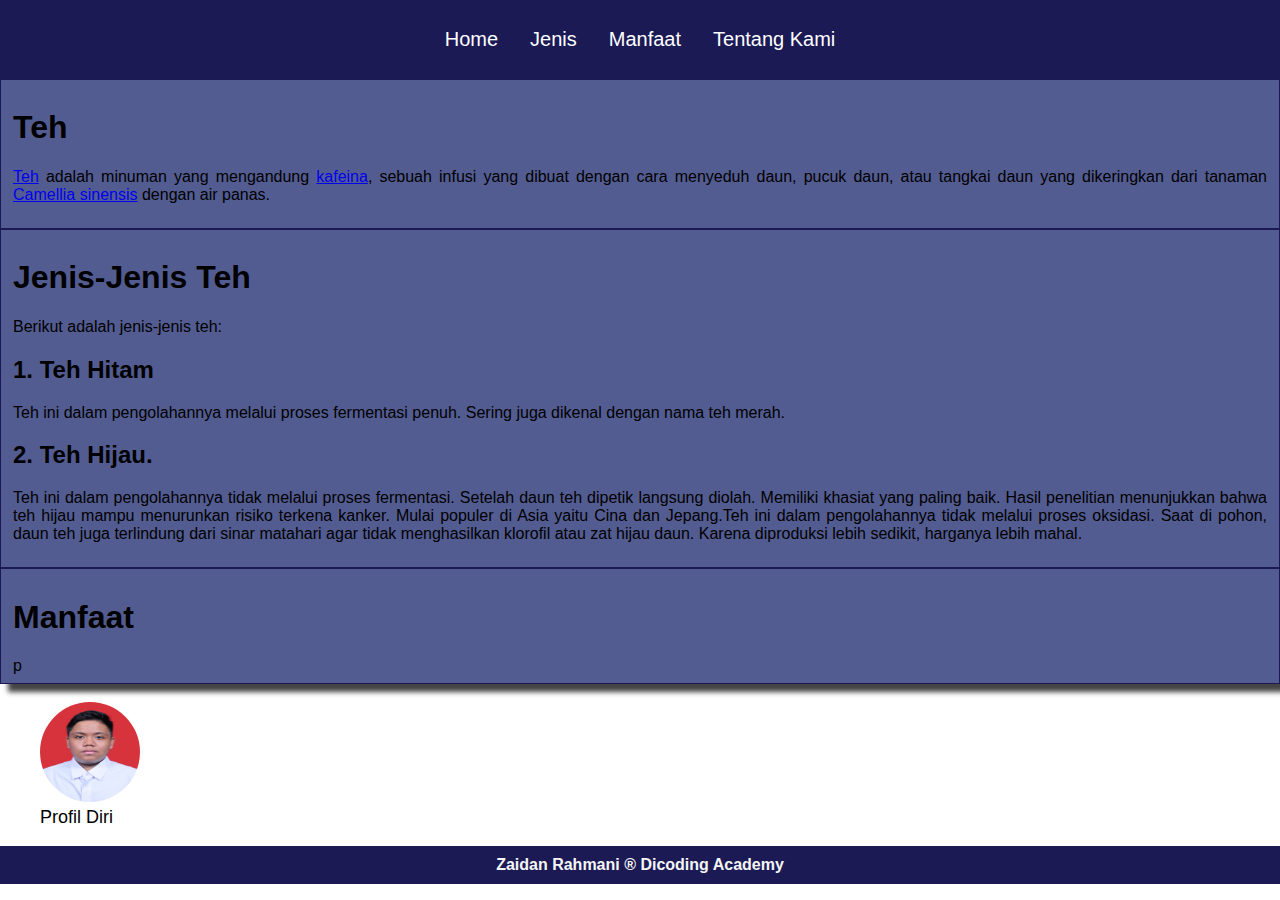
==== tugas-akhir/index.html @ 9f46e0f0 "Add files via upload" ====
<!DOCTYPE html>
<html lang="en">
  <head>
    <meta charset="UTF-8" />
    <meta name="viewport" content="width=device-width, initial-scale=1.0" />
    <title>Teh</title>
    <link rel="icon" href="img/Modern Initial MB Logo.png">
    <link rel="stylesheet" href="styles/style.css" />
  </head>
  <body>
    <header class="container">
      <nav class="navbar">
        <ul>
          <li><a href="#home">Home</a></li>
          <li><a href="#jenis">Jenis</a></li>
          <li><a href="#manfaat">Manfaat</a></li>
          <li><a href="#tentang">Tentang Kami</a></li>
        </ul>
      </nav>
    </header>
    <main>
      <div class="content">
        <article id="home" class="utama">
          <h1>Teh</h1>
          <p>
            <a
              href="https://dinkes.kalbarprov.go.id/artikel/manfaat-teh-bagi-tubuh/"
              >Teh</a
            >
            adalah minuman yang mengandung
            <a href="https://id.wikipedia.org/wiki/Kafeina">kafeina</a>, sebuah
            infusi yang dibuat dengan cara menyeduh daun, pucuk daun, atau
            tangkai daun yang dikeringkan dari tanaman
            <a href="https://id.wikipedia.org/wiki/Tanaman_teh"
              >Camellia sinensis</a
            >
            dengan air panas.
          </p>
        </article>
        <article id="jenis" class="utama">
          <h1>Jenis-Jenis Teh</h1>
          <p>Berikut adalah jenis-jenis teh:</p>
          <h2>1. Teh Hitam</h2>
          <p>
            Teh ini dalam pengolahannya melalui proses fermentasi penuh. Sering
            juga dikenal dengan nama teh merah.
          </p>
          <h2>2. Teh Hijau.</h2>
          <p>
            Teh ini dalam pengolahannya tidak melalui proses fermentasi. Setelah
            daun teh dipetik langsung diolah. Memiliki khasiat yang paling baik.
            Hasil penelitian menunjukkan bahwa teh hijau mampu menurunkan risiko
            terkena kanker. Mulai populer di Asia yaitu Cina dan Jepang.Teh ini
            dalam pengolahannya tidak melalui proses oksidasi. Saat di pohon,
            daun teh juga terlindung dari sinar matahari agar tidak menghasilkan
            klorofil atau zat hijau daun. Karena diproduksi lebih sedikit,
            harganya lebih mahal.
          </p>
        </article>
        <article id="manfaat" class="utama">
          <h1>Manfaat</h1>
          p
        </article>
      </div>
    </main>
    <aside>
      <article id="tentang">
        <header>
          <figure>
            <img src="img/z.jpg" alt="profil">
            <figcaption>Profil Diri</figcaption>
          </figure>
        </header>
      </article>
  </body>
  <footer>Zaidan Rahmani &#174; Dicoding Academy</footer>
</html>
---- tugas-akhir/styles/style.css ----
*,
*::before,
*::after {
  box-sizing: border-box;
}

body {
  font-family: Arial, Helvetica, sans-serif;
  margin: 0;
  flex-direction: column;
  color: black;
}

.container {
  margin: 0;
  width: 100%;
  background-color: #1b1a55;
  color: whitesmoke;
}

nav.navbar {
  display: flex;
  flex: 1;
  padding: 8px;

  max-width: 1000px;
  margin-inline: auto;
  justify-content: center;
  font-size: 20px;
}

.navbar ul {
  gap: 1.5rem 2rem;
  display: flex;
  flex-direction: row;
  padding: 0;
}
.navbar li a {
  text-decoration: none;
  color: white;
}
.navbar li {
  list-style-type: none;
}

.navbar li a:hover {
  color: #535c91;
  transition: all 0.2s ease-in;
}

article.utama {
  background-color: #535c91;
}

footer {
  padding: 10px;
  color: whitesmoke;
  font-size: medium;
  background-color: #1b1a55;
  text-align: center;
  font-weight: bold;
}

.content p {
  text-align: justify;
}

.utama {
  border: 1px solid #1b1a55;
  box-shadow: 8px 8px 5px #444;
  padding: 8px 12px;
}

#tentang {
  width: 100%;
  font-size: 18px;
  margin: 0;
  justify-content: ;
  align-items: center;
}

#tentang img {
  border-radius: 50px;
  width: 100px;
  height: 100px;
}
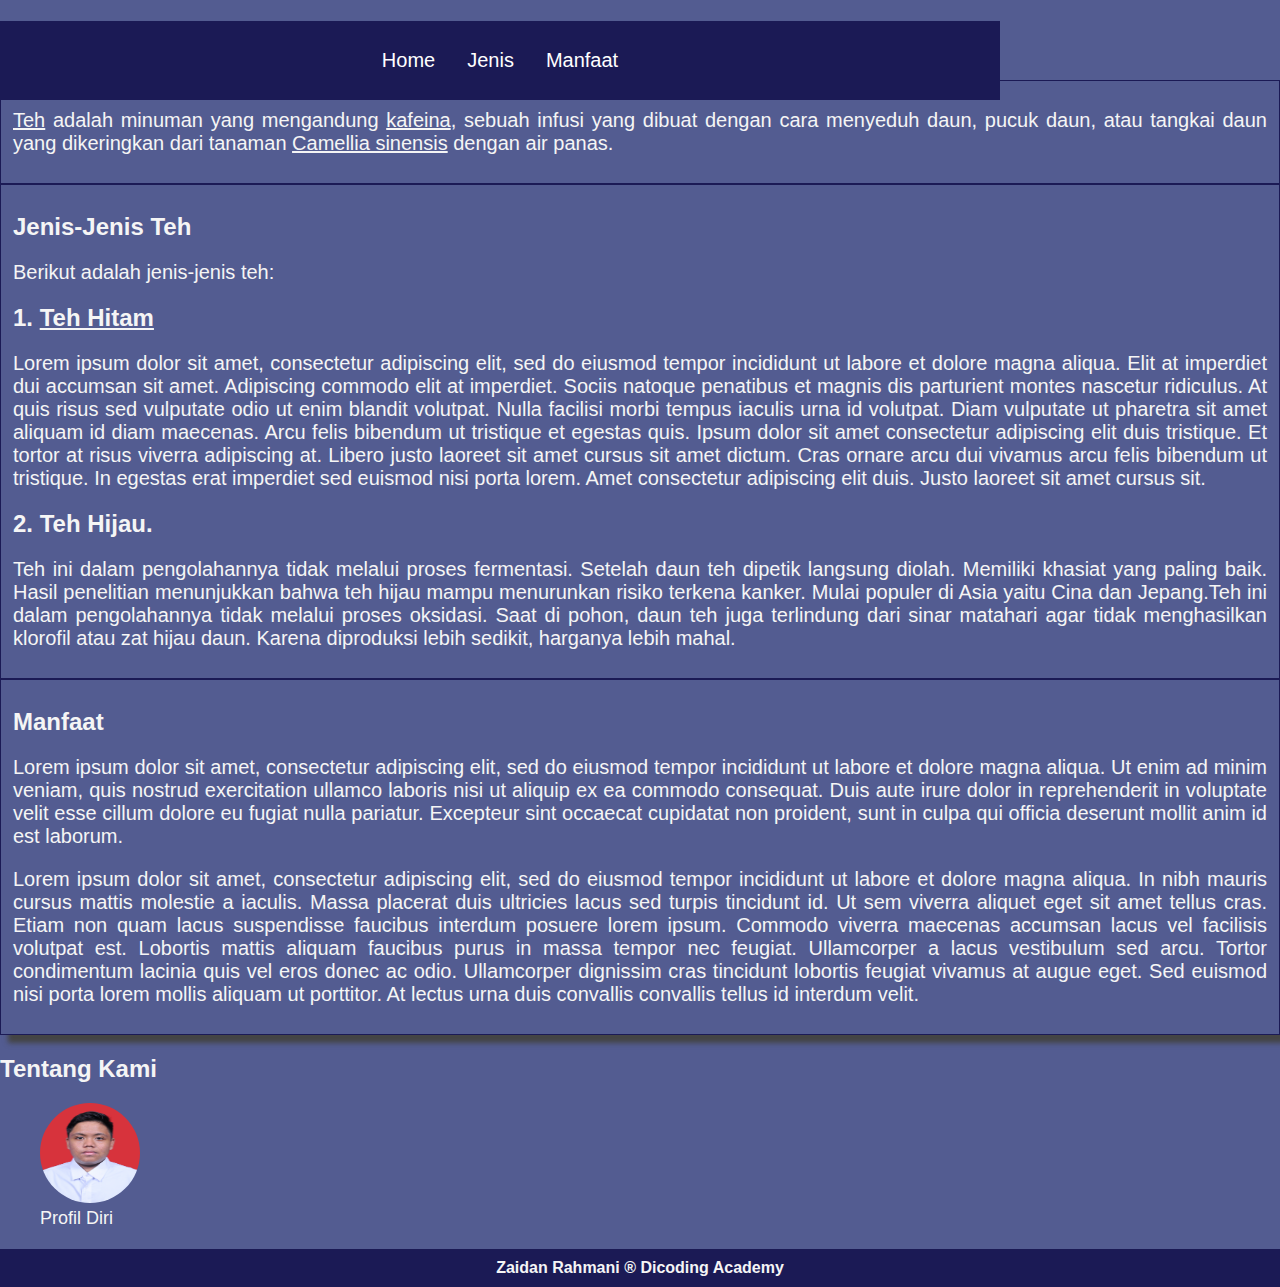
==== commit c27101de: "Add files via upload" ====
--- a/tugas-akhir/index.html
+++ b/tugas-akhir/index.html
@@ -14,14 +14,14 @@
           <li><a href="#home">Home</a></li>
           <li><a href="#jenis">Jenis</a></li>
           <li><a href="#manfaat">Manfaat</a></li>
-          <li><a href="#tentang">Tentang Kami</a></li>
         </ul>
       </nav>
     </header>
+    
+    <h1>Teh</h1>
     <main>
       <div class="content">
         <article id="home" class="utama">
-          <h1>Teh</h1>
           <p>
             <a
               href="https://dinkes.kalbarprov.go.id/artikel/manfaat-teh-bagi-tubuh/"
@@ -37,13 +37,21 @@
             dengan air panas.
           </p>
         </article>
-        <article id="jenis" class="utama">
-          <h1>Jenis-Jenis Teh</h1>
+        <article class="utama">
+          <div id="jenis">
+          <h2>Jenis-Jenis Teh</h2>
           <p>Berikut adalah jenis-jenis teh:</p>
-          <h2>1. Teh Hitam</h2>
+          <h2>1. 
+            <a href="https://id.wikipedia.org/wiki/Teh_hitam">Teh Hitam</a></h2>
           <p>
-            Teh ini dalam pengolahannya melalui proses fermentasi penuh. Sering
-            juga dikenal dengan nama teh merah.
+            Lorem ipsum dolor sit amet, consectetur adipiscing elit, sed do eiusmod tempor incididunt ut labore et dolore magna aliqua. 
+            Elit at imperdiet dui accumsan sit amet. Adipiscing commodo elit at imperdiet. 
+            Sociis natoque penatibus et magnis dis parturient montes nascetur ridiculus. 
+            At quis risus sed vulputate odio ut enim blandit volutpat. Nulla facilisi morbi tempus iaculis urna id volutpat. 
+            Diam vulputate ut pharetra sit amet aliquam id diam maecenas. Arcu felis bibendum ut tristique et egestas quis. 
+            Ipsum dolor sit amet consectetur adipiscing elit duis tristique. Et tortor at risus viverra adipiscing at. 
+            Libero justo laoreet sit amet cursus sit amet dictum. Cras ornare arcu dui vivamus arcu felis bibendum ut tristique. 
+            In egestas erat imperdiet sed euismod nisi porta lorem. Amet consectetur adipiscing elit duis. Justo laoreet sit amet cursus sit.
           </p>
           <h2>2. Teh Hijau.</h2>
           <p>
@@ -56,22 +64,39 @@
             klorofil atau zat hijau daun. Karena diproduksi lebih sedikit,
             harganya lebih mahal.
           </p>
+        </div>
         </article>
         <article id="manfaat" class="utama">
-          <h1>Manfaat</h1>
-          p
+          <h2>Manfaat</h2>
+          <p>Lorem ipsum dolor sit amet, consectetur adipiscing elit, sed do eiusmod tempor incididunt ut labore et dolore magna aliqua. 
+            Ut enim ad minim veniam, quis nostrud exercitation ullamco laboris nisi ut aliquip ex ea commodo consequat. 
+            Duis aute irure dolor in reprehenderit in voluptate velit esse cillum dolore eu fugiat nulla pariatur. 
+            Excepteur sint occaecat cupidatat non proident, sunt in culpa qui officia deserunt mollit anim id est laborum.
+          </p>
+          <p>
+            Lorem ipsum dolor sit amet, consectetur adipiscing elit, sed do eiusmod tempor incididunt ut labore et dolore magna aliqua. 
+            In nibh mauris cursus mattis molestie a iaculis. Massa placerat duis ultricies lacus sed turpis tincidunt id. 
+            Ut sem viverra aliquet eget sit amet tellus cras. Etiam non quam lacus suspendisse faucibus interdum posuere lorem ipsum. 
+            Commodo viverra maecenas accumsan lacus vel facilisis volutpat est. 
+            Lobortis mattis aliquam faucibus purus in massa tempor nec feugiat. Ullamcorper a lacus vestibulum sed arcu. 
+            Tortor condimentum lacinia quis vel eros donec ac odio. Ullamcorper dignissim cras tincidunt lobortis feugiat vivamus at augue eget. 
+            Sed euismod nisi porta lorem mollis aliquam ut porttitor. At lectus urna duis convallis convallis tellus id interdum velit.
+          </p>
         </article>
       </div>
     </main>
     <aside>
-      <article id="tentang">
+      <article class="tentang">
         <header>
+          <h2>Tentang Kami</h2>
           <figure>
             <img src="img/z.jpg" alt="profil">
             <figcaption>Profil Diri</figcaption>
           </figure>
         </header>
+        
       </article>
+      
+    <footer>Zaidan Rahmani &#174; Dicoding Academy</footer>
   </body>
-  <footer>Zaidan Rahmani &#174; Dicoding Academy</footer>
 </html>
--- a/tugas-akhir/styles/style.css
+++ b/tugas-akhir/styles/style.css
@@ -5,17 +5,28 @@
 }
 
 body {
+  margin: 0;
+  padding: 0;
   font-family: Arial, Helvetica, sans-serif;
-  margin: 0;
+  font-size: 20px;
+
   flex-direction: column;
-  color: black;
+  color: whitesmoke;
+
+  background-color: #535c91;
 }
 
-.container {
-  margin: 0;
+h1 {
+  font-size: 32px;
+}
+h2 {
+  font-size: 24px;
+}
+
+.navbar {
   width: 100%;
+  position: fixed;
   background-color: #1b1a55;
-  color: whitesmoke;
 }
 
 nav.navbar {
@@ -28,7 +39,8 @@
   justify-content: center;
   font-size: 20px;
 }
-
+nav.navbar :hover {
+}
 .navbar ul {
   gap: 1.5rem 2rem;
   display: flex;
@@ -47,18 +59,28 @@
   color: #535c91;
   transition: all 0.2s ease-in;
 }
+.utama a {
+  text-decoration: underline;
+  color: whitesmoke;
+}
+
+.utama a:hover {
+  color: #1b1a55;
+  transition: all 0.3s ease-in-out;
+}
 
 article.utama {
   background-color: #535c91;
 }
 
 footer {
+  width: 100%;
   padding: 10px;
-  color: whitesmoke;
   font-size: medium;
   background-color: #1b1a55;
   text-align: center;
   font-weight: bold;
+  position: absolute;
 }
 
 .content p {
@@ -71,16 +93,19 @@
   padding: 8px 12px;
 }
 
-#tentang {
-  width: 100%;
-  font-size: 18px;
+.tentang {
+  width: 50%;
   margin: 0;
-  justify-content: ;
-  align-items: center;
+  display: flex;
+  flex-direction: column;
 }
 
-#tentang img {
+.tentang img {
   border-radius: 50px;
   width: 100px;
   height: 100px;
 }
+
+figcaption {
+  font-size: 18px;
+}
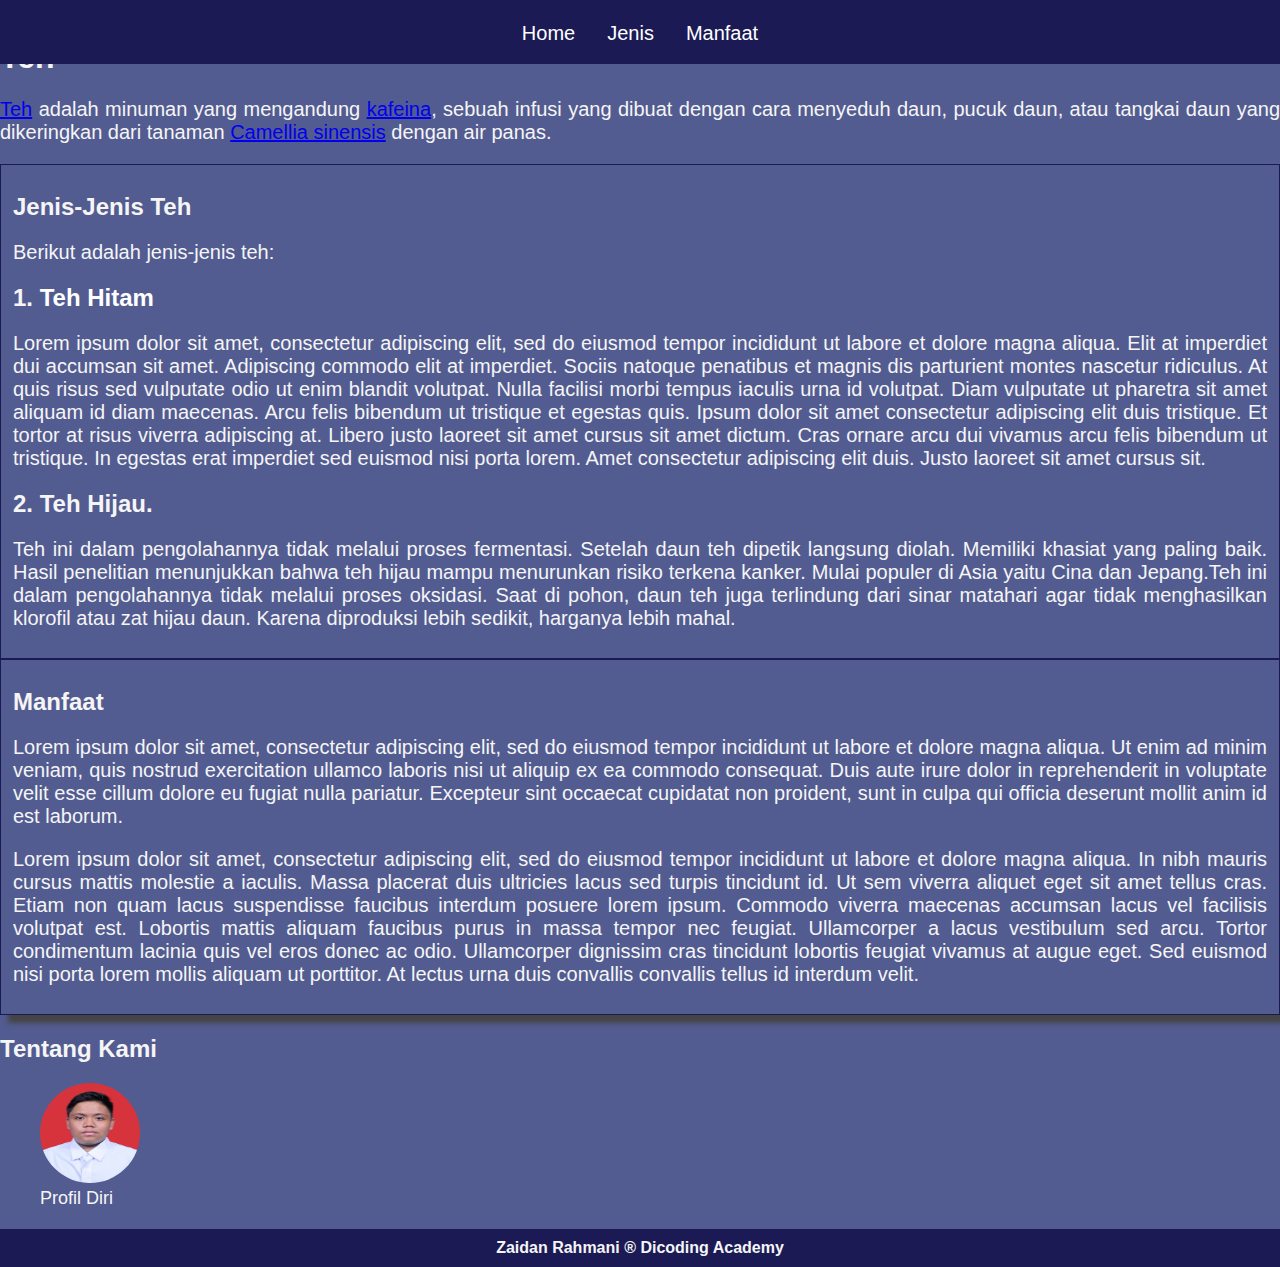
==== commit ecf2eada: "Add files via upload" ====
--- a/tugas-akhir/index.html
+++ b/tugas-akhir/index.html
@@ -17,26 +17,26 @@
         </ul>
       </nav>
     </header>
-    
-    <h1>Teh</h1>
     <main>
       <div class="content">
-        <article id="home" class="utama">
-          <p>
-            <a
-              href="https://dinkes.kalbarprov.go.id/artikel/manfaat-teh-bagi-tubuh/"
-              >Teh</a
-            >
-            adalah minuman yang mengandung
-            <a href="https://id.wikipedia.org/wiki/Kafeina">kafeina</a>, sebuah
-            infusi yang dibuat dengan cara menyeduh daun, pucuk daun, atau
-            tangkai daun yang dikeringkan dari tanaman
-            <a href="https://id.wikipedia.org/wiki/Tanaman_teh"
-              >Camellia sinensis</a
-            >
-            dengan air panas.
-          </p>
-        </article>
+        <article id="home" class="utama"></article>
+    <h1>Teh</h1>
+    
+      <p>
+        <a
+          href="https://dinkes.kalbarprov.go.id/artikel/manfaat-teh-bagi-tubuh/"
+          >Teh</a
+        >
+        adalah minuman yang mengandung
+        <a href="https://id.wikipedia.org/wiki/Kafeina">kafeina</a>, sebuah
+        infusi yang dibuat dengan cara menyeduh daun, pucuk daun, atau
+        tangkai daun yang dikeringkan dari tanaman
+        <a href="https://id.wikipedia.org/wiki/Tanaman_teh"
+          >Camellia sinensis</a
+        >
+        dengan air panas.
+      </p>
+    </article>
         <article class="utama">
           <div id="jenis">
           <h2>Jenis-Jenis Teh</h2>
--- a/tugas-akhir/styles/style.css
+++ b/tugas-akhir/styles/style.css
@@ -26,15 +26,15 @@
 .navbar {
   width: 100%;
   position: fixed;
+  height: 4rem;
   background-color: #1b1a55;
+  top: 0;
 }
 
 nav.navbar {
   display: flex;
   flex: 1;
-  padding: 8px;
-
-  max-width: 1000px;
+  padding: 2px;
   margin-inline: auto;
   justify-content: center;
   font-size: 20px;
@@ -60,8 +60,8 @@
   transition: all 0.2s ease-in;
 }
 .utama a {
-  text-decoration: underline;
-  color: whitesmoke;
+  text-decoration: none;
+  color: white;
 }
 
 .utama a:hover {
@@ -92,7 +92,9 @@
   box-shadow: 8px 8px 5px #444;
   padding: 8px 12px;
 }
-
+aside {
+  width: 30%;
+}
 .tentang {
   width: 50%;
   margin: 0;
